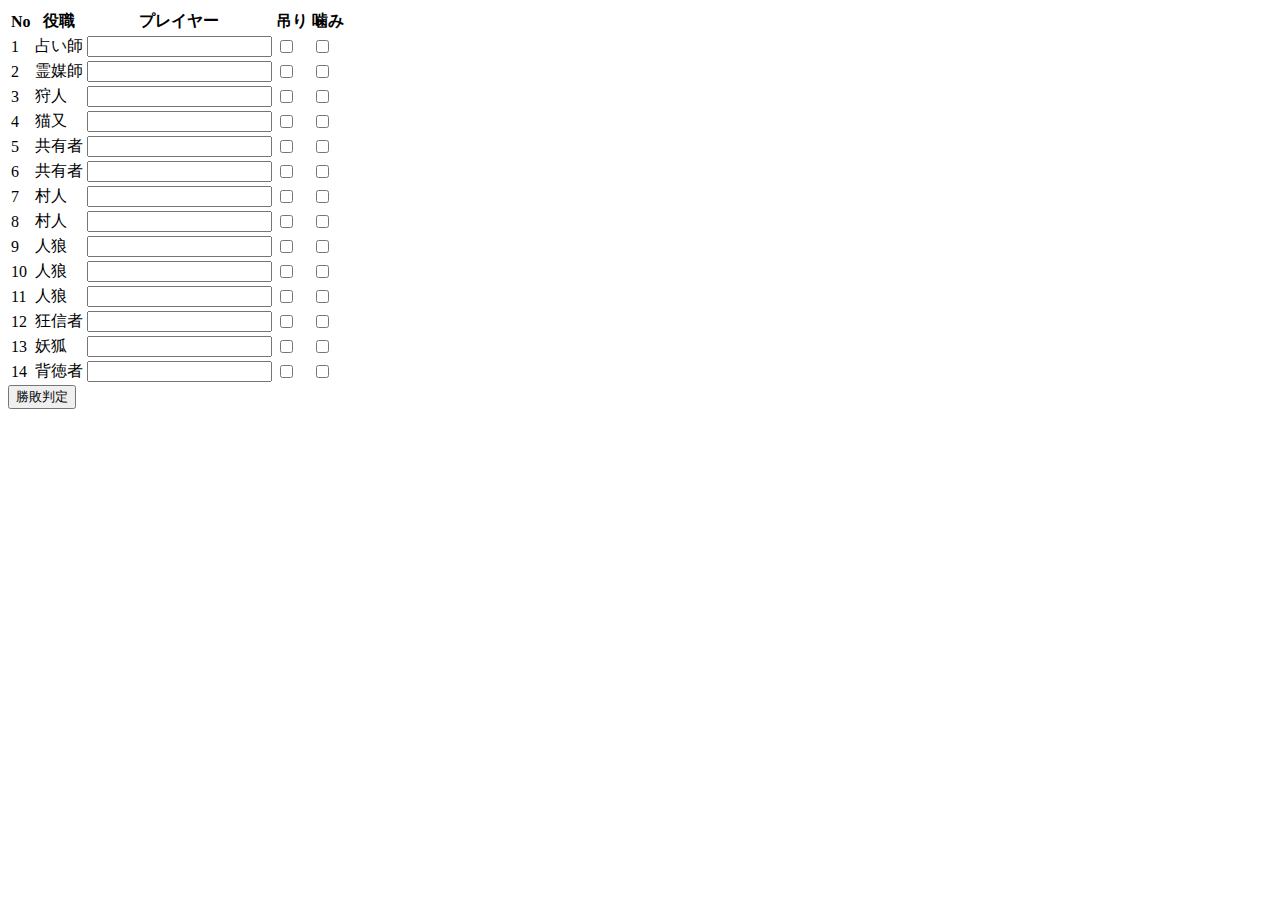
==== werewolf_GM_tools/index.html @ 9bd5b4e8 "ツール名称変更" ====
<!DOCTYPE html>
<html>
<head>
  <meta charset="utf-8">
  <meta name="viewport" content="width=device-width, initial-scale=1">
  <script src="./js/script.js"></script>
  <title>勝利陣営判定</title>
</head>
<body>
  <table>
    <thead>
      <tr>
        <th>No</th>
        <th>役職</th>
        <th>プレイヤー</th>
        <th>吊り</th>
        <th>噛み</th>
      </tr>
    </thead>
    <tbody id="tbl">
      <tr class="village">
        <td>1</td>
        <td>占い師</td>
        <td><input type="text" size="20" maxlength="20"></td>
        <td><input type="checkbox" name="c1" value="hoge!!"></td>
        <td><input type="checkbox" name="c2"></td>
      </tr>
      <tr class="village">
        <td>2</td>
        <td>霊媒師</td>
        <td><input type="text" size="20" maxlength="20"></td>
        <td><input type="checkbox" name="c1"></td>
        <td><input type="checkbox" name="c2"></td>
      </tr>
      <tr class="village">
        <td>3</td>
        <td>狩人</td>
        <td><input type="text" size="20" maxlength="20"></td>
        <td><input type="checkbox" name="c1"></td>
        <td><input type="checkbox" name="c2"></td>
      </tr>
      <tr class="village">
        <td>4</td>
        <td>猫又</td>
        <td><input type="text" size="20" maxlength="20"></td>
        <td><input type="checkbox" name="c1"></td>
        <td><input type="checkbox" name="c2"></td>
      </tr>
      <tr class="village">
        <td>5</td>
        <td>共有者</td>
        <td><input type="text" size="20" maxlength="20"></td>
        <td><input type="checkbox" name="c1"></td>
        <td><input type="checkbox" name="c2"></td>
      </tr>
      <tr class="village">
        <td>6</td>
        <td>共有者</td>
        <td><input type="text" size="20" maxlength="20"></td>
        <td><input type="checkbox" name="c1"></td>
        <td><input type="checkbox" name="c2"></td>
      </tr>
      <tr class="village">
        <td>7</td>
        <td>村人</td>
        <td><input type="text" size="20" maxlength="20"></td>
        <td><input type="checkbox" name="c1"></td>
        <td><input type="checkbox" name="c2"></td>
      </tr>
      <tr class="village">
        <td>8</td>
        <td>村人</td>
        <td><input type="text" size="20" maxlength="20"></td>
        <td><input type="checkbox" name="c1"></td>
        <td><input type="checkbox" name="c2"></td>
      </tr>
      <tr class="wolf">
        <td>9</td>
        <td>人狼</td>
        <td><input type="text" size="20" maxlength="20"></td>
        <td><input type="checkbox" name="c1"></td>
        <td><input type="checkbox" name="c2"></td>
      </tr>
      <tr class="wolf">
        <td>10</td>
        <td>人狼</td>
        <td><input type="text" size="20" maxlength="20"></td>
        <td><input type="checkbox" name="c1"></td>
        <td><input type="checkbox" name="c2"></td>
      </tr>
      <tr class="wolf">
        <td>11</td>
        <td>人狼</td>
        <td><input type="text" size="20" maxlength="20"></td>
        <div style="text-align: center;">
          <td><input type="checkbox" name="c1"></td>
          <td><input type="checkbox" name="c2"></td>
        </div>
      </tr>
      <tr class="village">
        <td>12</td>
        <td>狂信者</td>
        <td><input type="text" size="20" maxlength="20"></td>
        <td><input type="checkbox" name="c1"></td>
        <td><input type="checkbox" id="c2"></td>
      </tr>
      <tr class="fox">
        <td>13</td>
        <td>妖狐</td>
        <td><input type="text" size="20" maxlength="20"></td>
        <td><input type="checkbox" name="c1"></td>
        <td><input type="checkbox" id="c2"></td>
      </tr>
      <tr class="village">
        <td>14</td>
        <td>背徳者</td>
        <td><input type="text" size="20" maxlength="20"></td>
        <td><input type="checkbox" name="c1"></td>
        <td><input type="checkbox" id="c2"></td>
      </tr>
      <tbody>
  </table> <input type="button" value="勝敗判定" onclick="check_winner()"> </body>
</html>
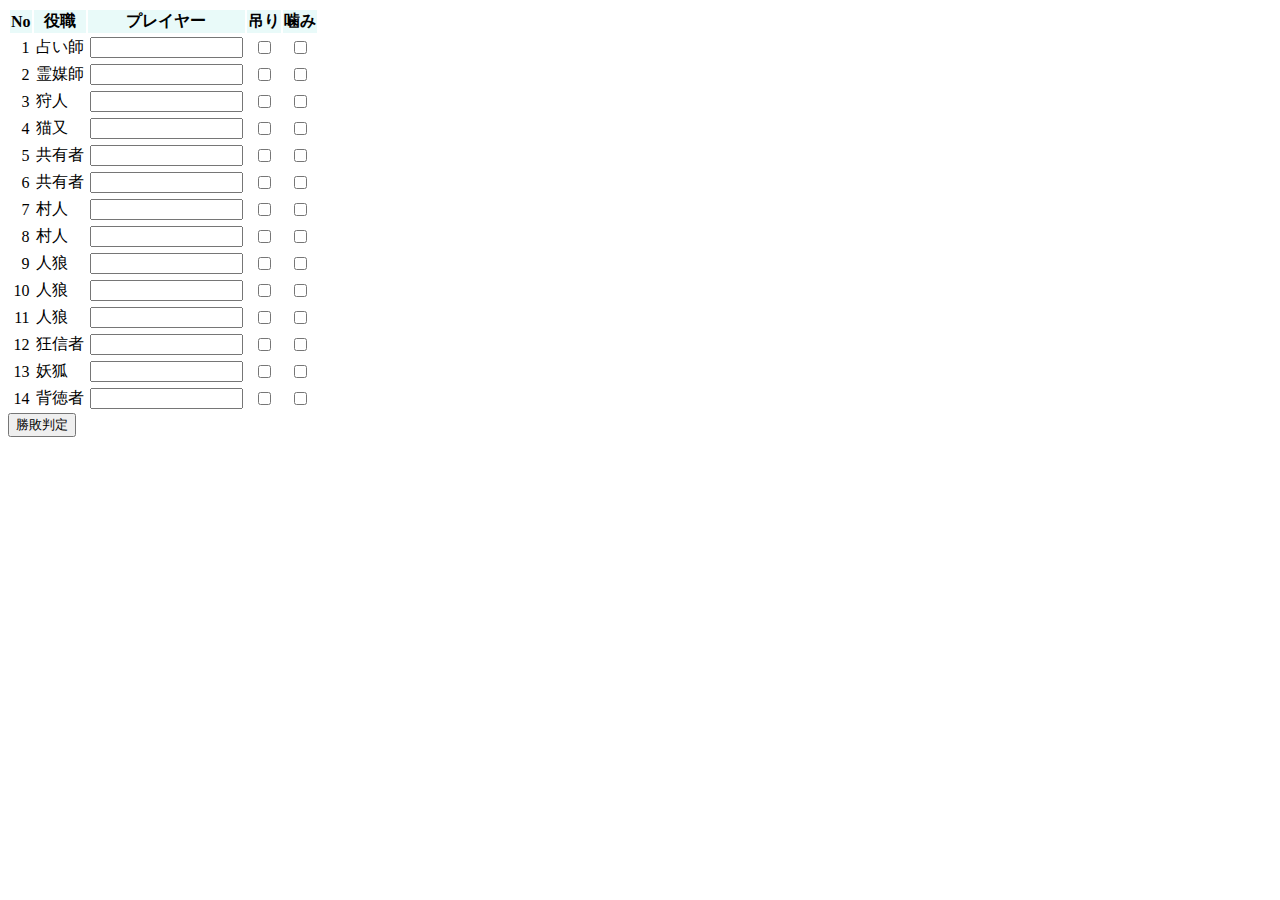
==== commit 8720ec5f: "css導入" ====
--- a/werewolf_GM_tools/index.html
+++ b/werewolf_GM_tools/index.html
@@ -4,6 +4,7 @@
   <meta charset="utf-8">
   <meta name="viewport" content="width=device-width, initial-scale=1">
   <script src="./js/script.js"></script>
+  <link rel="stylesheet" type="text/css" href="./style/style.css">
   <title>勝利陣営判定</title>
 </head>
 <body>
@@ -21,77 +22,77 @@
       <tr class="village">
         <td>1</td>
         <td>占い師</td>
-        <td><input type="text" size="20" maxlength="20"></td>
+        <td><input type="text" size="16" maxlength="16"></td>
         <td><input type="checkbox" name="c1" value="hoge!!"></td>
         <td><input type="checkbox" name="c2"></td>
       </tr>
       <tr class="village">
         <td>2</td>
         <td>霊媒師</td>
-        <td><input type="text" size="20" maxlength="20"></td>
+        <td><input type="text" size="16" maxlength="16"></td>
         <td><input type="checkbox" name="c1"></td>
         <td><input type="checkbox" name="c2"></td>
       </tr>
       <tr class="village">
         <td>3</td>
         <td>狩人</td>
-        <td><input type="text" size="20" maxlength="20"></td>
+        <td><input type="text" size="16" maxlength="16"></td>
         <td><input type="checkbox" name="c1"></td>
         <td><input type="checkbox" name="c2"></td>
       </tr>
       <tr class="village">
         <td>4</td>
         <td>猫又</td>
-        <td><input type="text" size="20" maxlength="20"></td>
+        <td><input type="text" size="16" maxlength="16"></td>
         <td><input type="checkbox" name="c1"></td>
         <td><input type="checkbox" name="c2"></td>
       </tr>
       <tr class="village">
         <td>5</td>
         <td>共有者</td>
-        <td><input type="text" size="20" maxlength="20"></td>
+        <td><input type="text" size="16" maxlength="16"></td>
         <td><input type="checkbox" name="c1"></td>
         <td><input type="checkbox" name="c2"></td>
       </tr>
       <tr class="village">
         <td>6</td>
         <td>共有者</td>
-        <td><input type="text" size="20" maxlength="20"></td>
+        <td><input type="text" size="16" maxlength="16"></td>
         <td><input type="checkbox" name="c1"></td>
         <td><input type="checkbox" name="c2"></td>
       </tr>
       <tr class="village">
         <td>7</td>
         <td>村人</td>
-        <td><input type="text" size="20" maxlength="20"></td>
+        <td><input type="text" size="16" maxlength="16"></td>
         <td><input type="checkbox" name="c1"></td>
         <td><input type="checkbox" name="c2"></td>
       </tr>
       <tr class="village">
         <td>8</td>
         <td>村人</td>
-        <td><input type="text" size="20" maxlength="20"></td>
+        <td><input type="text" size="16" maxlength="16"></td>
         <td><input type="checkbox" name="c1"></td>
         <td><input type="checkbox" name="c2"></td>
       </tr>
       <tr class="wolf">
         <td>9</td>
         <td>人狼</td>
-        <td><input type="text" size="20" maxlength="20"></td>
+        <td><input type="text" size="16" maxlength="16"></td>
         <td><input type="checkbox" name="c1"></td>
         <td><input type="checkbox" name="c2"></td>
       </tr>
       <tr class="wolf">
         <td>10</td>
         <td>人狼</td>
-        <td><input type="text" size="20" maxlength="20"></td>
+        <td><input type="text" size="16" maxlength="16"></td>
         <td><input type="checkbox" name="c1"></td>
         <td><input type="checkbox" name="c2"></td>
       </tr>
       <tr class="wolf">
         <td>11</td>
         <td>人狼</td>
-        <td><input type="text" size="20" maxlength="20"></td>
+        <td><input type="text" size="16" maxlength="16"></td>
         <div style="text-align: center;">
           <td><input type="checkbox" name="c1"></td>
           <td><input type="checkbox" name="c2"></td>
@@ -100,21 +101,21 @@
       <tr class="village">
         <td>12</td>
         <td>狂信者</td>
-        <td><input type="text" size="20" maxlength="20"></td>
+        <td><input type="text" size="16" maxlength="16"></td>
         <td><input type="checkbox" name="c1"></td>
         <td><input type="checkbox" id="c2"></td>
       </tr>
       <tr class="fox">
         <td>13</td>
         <td>妖狐</td>
-        <td><input type="text" size="20" maxlength="20"></td>
+        <td><input type="text" size="16" maxlength="16"></td>
         <td><input type="checkbox" name="c1"></td>
         <td><input type="checkbox" id="c2"></td>
       </tr>
       <tr class="village">
         <td>14</td>
         <td>背徳者</td>
-        <td><input type="text" size="20" maxlength="20"></td>
+        <td><input type="text" size="16" maxlength="16"></td>
         <td><input type="checkbox" name="c1"></td>
         <td><input type="checkbox" id="c2"></td>
       </tr>
--- a/werewolf_GM_tools/style/style.css
+++ b/werewolf_GM_tools/style/style.css
@@ -0,0 +1,16 @@
+th {
+     background:#e9faf9;
+}
+
+td {
+    padding:2px;
+}
+
+td:nth-of-type(1) {
+    text-align:right;
+}
+
+td:nth-of-type(4),
+td:nth-of-type(5) {
+    text-align:center;
+}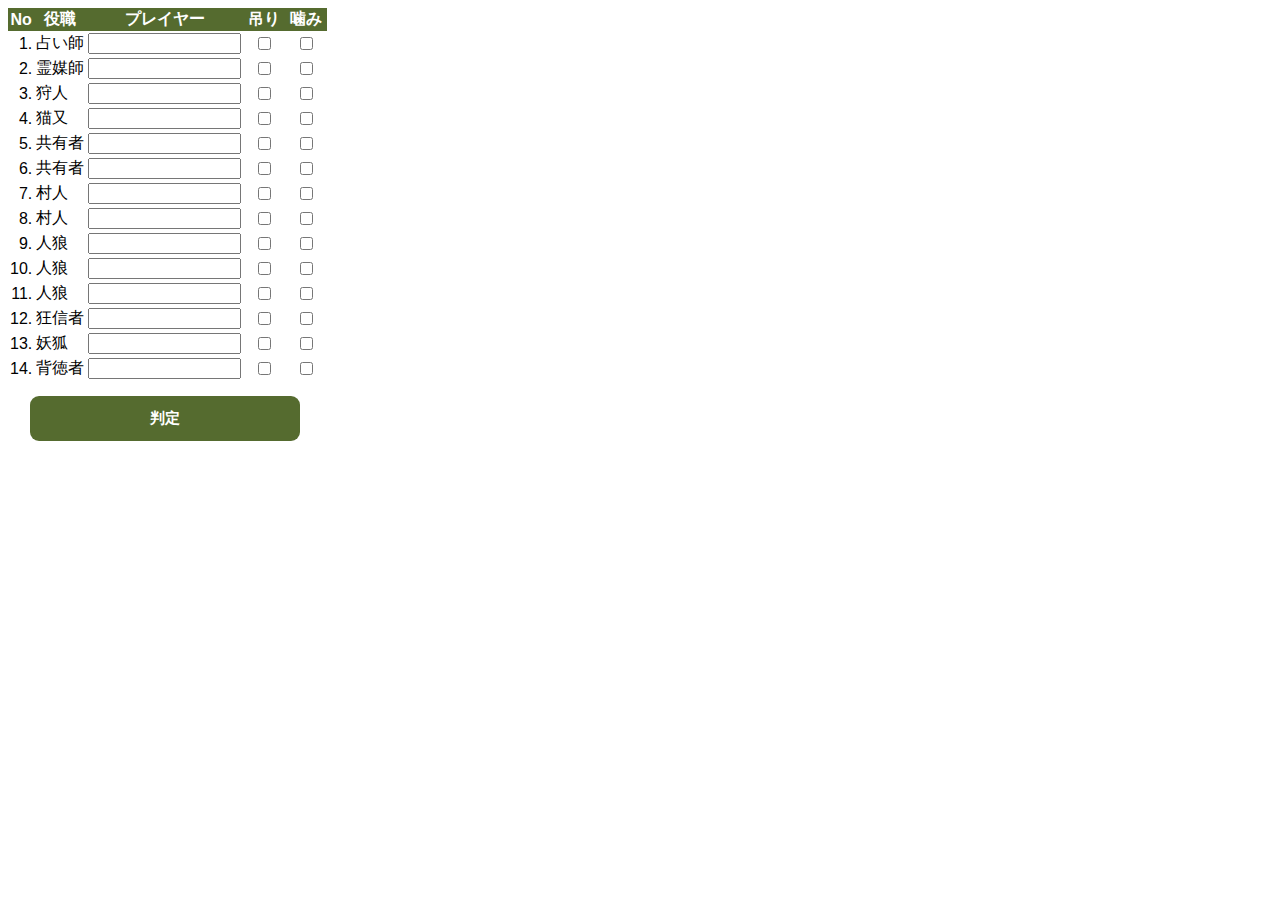
==== commit 7e5f6577: "見た目の改善" ====
--- a/werewolf_GM_tools/index.html
+++ b/werewolf_GM_tools/index.html
@@ -4,8 +4,22 @@
   <meta charset="utf-8">
   <meta name="viewport" content="width=device-width, initial-scale=1">
   <script src="./js/script.js"></script>
+  <script src="https://ajax.googleapis.com/ajax/libs/jquery/3.5.1/jquery.min.js"></script>
   <link rel="stylesheet" type="text/css" href="./style/style.css">
   <title>勝利陣営判定</title>
+
+<script>
+  $(function(){
+    $('[name="c1"]').change(function(){
+      grayout();
+  });
+    $('[name="c2"]').change(function(){
+      grayout();
+  });
+});
+
+</script>
+
 </head>
 <body>
   <table>
@@ -20,77 +34,77 @@
     </thead>
     <tbody id="tbl">
       <tr class="village">
-        <td>1</td>
+        <td>1.</td>
         <td>占い師</td>
         <td><input type="text" size="16" maxlength="16"></td>
-        <td><input type="checkbox" name="c1" value="hoge!!"></td>
+        <td><input type="checkbox" name="c1"></td>
         <td><input type="checkbox" name="c2"></td>
       </tr>
       <tr class="village">
-        <td>2</td>
+        <td>2.</td>
         <td>霊媒師</td>
         <td><input type="text" size="16" maxlength="16"></td>
         <td><input type="checkbox" name="c1"></td>
         <td><input type="checkbox" name="c2"></td>
       </tr>
       <tr class="village">
-        <td>3</td>
+        <td>3.</td>
         <td>狩人</td>
         <td><input type="text" size="16" maxlength="16"></td>
         <td><input type="checkbox" name="c1"></td>
         <td><input type="checkbox" name="c2"></td>
       </tr>
       <tr class="village">
-        <td>4</td>
+        <td>4.</td>
         <td>猫又</td>
         <td><input type="text" size="16" maxlength="16"></td>
         <td><input type="checkbox" name="c1"></td>
         <td><input type="checkbox" name="c2"></td>
       </tr>
       <tr class="village">
-        <td>5</td>
+        <td>5.</td>
         <td>共有者</td>
         <td><input type="text" size="16" maxlength="16"></td>
         <td><input type="checkbox" name="c1"></td>
         <td><input type="checkbox" name="c2"></td>
       </tr>
       <tr class="village">
-        <td>6</td>
+        <td>6.</td>
         <td>共有者</td>
         <td><input type="text" size="16" maxlength="16"></td>
         <td><input type="checkbox" name="c1"></td>
         <td><input type="checkbox" name="c2"></td>
       </tr>
       <tr class="village">
-        <td>7</td>
+        <td>7.</td>
         <td>村人</td>
         <td><input type="text" size="16" maxlength="16"></td>
         <td><input type="checkbox" name="c1"></td>
         <td><input type="checkbox" name="c2"></td>
       </tr>
       <tr class="village">
-        <td>8</td>
+        <td>8.</td>
         <td>村人</td>
         <td><input type="text" size="16" maxlength="16"></td>
         <td><input type="checkbox" name="c1"></td>
         <td><input type="checkbox" name="c2"></td>
       </tr>
       <tr class="wolf">
-        <td>9</td>
+        <td>9.</td>
         <td>人狼</td>
         <td><input type="text" size="16" maxlength="16"></td>
         <td><input type="checkbox" name="c1"></td>
         <td><input type="checkbox" name="c2"></td>
       </tr>
       <tr class="wolf">
-        <td>10</td>
+        <td>10.</td>
         <td>人狼</td>
         <td><input type="text" size="16" maxlength="16"></td>
         <td><input type="checkbox" name="c1"></td>
         <td><input type="checkbox" name="c2"></td>
       </tr>
       <tr class="wolf">
-        <td>11</td>
+        <td>11.</td>
         <td>人狼</td>
         <td><input type="text" size="16" maxlength="16"></td>
         <div style="text-align: center;">
@@ -99,26 +113,26 @@
         </div>
       </tr>
       <tr class="village">
-        <td>12</td>
+        <td>12.</td>
         <td>狂信者</td>
         <td><input type="text" size="16" maxlength="16"></td>
         <td><input type="checkbox" name="c1"></td>
-        <td><input type="checkbox" id="c2"></td>
+        <td><input type="checkbox" name="c2"></td>
       </tr>
       <tr class="fox">
-        <td>13</td>
+        <td>13.</td>
         <td>妖狐</td>
         <td><input type="text" size="16" maxlength="16"></td>
         <td><input type="checkbox" name="c1"></td>
-        <td><input type="checkbox" id="c2"></td>
+        <td><input type="checkbox" name="c2"></td>
       </tr>
       <tr class="village">
-        <td>14</td>
+        <td>14.</td>
         <td>背徳者</td>
         <td><input type="text" size="16" maxlength="16"></td>
         <td><input type="checkbox" name="c1"></td>
-        <td><input type="checkbox" id="c2"></td>
+        <td><input type="checkbox" name="c2"></td>
       </tr>
       <tbody>
-  </table> <input type="button" value="勝敗判定" onclick="check_winner()"> </body>
+  </table> <input class="btn" type="button" value="判定" onclick="check_winner()"> </body>
 </html>--- a/werewolf_GM_tools/style/style.css
+++ b/werewolf_GM_tools/style/style.css
@@ -1,9 +1,21 @@
+body {
+    font-family:  "ヒラギノ角ゴ ProN W3", HiraKakuProN-W3, 游ゴシック, "Yu Gothic", メイリオ, Meiryo, Verdana, Helvetica, Arial, sans-serif;
+}
+
+
+table {
+    border-collapse:collapse;
+}
+
 th {
-     background:#e9faf9;
+     border-spacing: 0px 0px 0px 0px;
+     background:#556b2f;
+     color: #ffffff;
+     margin:2px 2px 100px 2px;
 }
 
 td {
-    padding:2px;
+    padding:2px 2px 2px 2px;
 }
 
 td:nth-of-type(1) {
@@ -12,5 +24,22 @@
 
 td:nth-of-type(4),
 td:nth-of-type(5) {
+    width: 38px;
     text-align:center;
+}
+
+.btn {
+    height: 45px;
+    width: 270px;
+    font-size: 95%;
+    font-weight: bold;
+    color:#ffffff;
+    background: #556b2f;
+    border: none;
+    margin: 15px 0px 0px 22px;
+    border-radius: 1vh;
+} 
+
+.row_gray {
+    background: #d3d3d3;
 }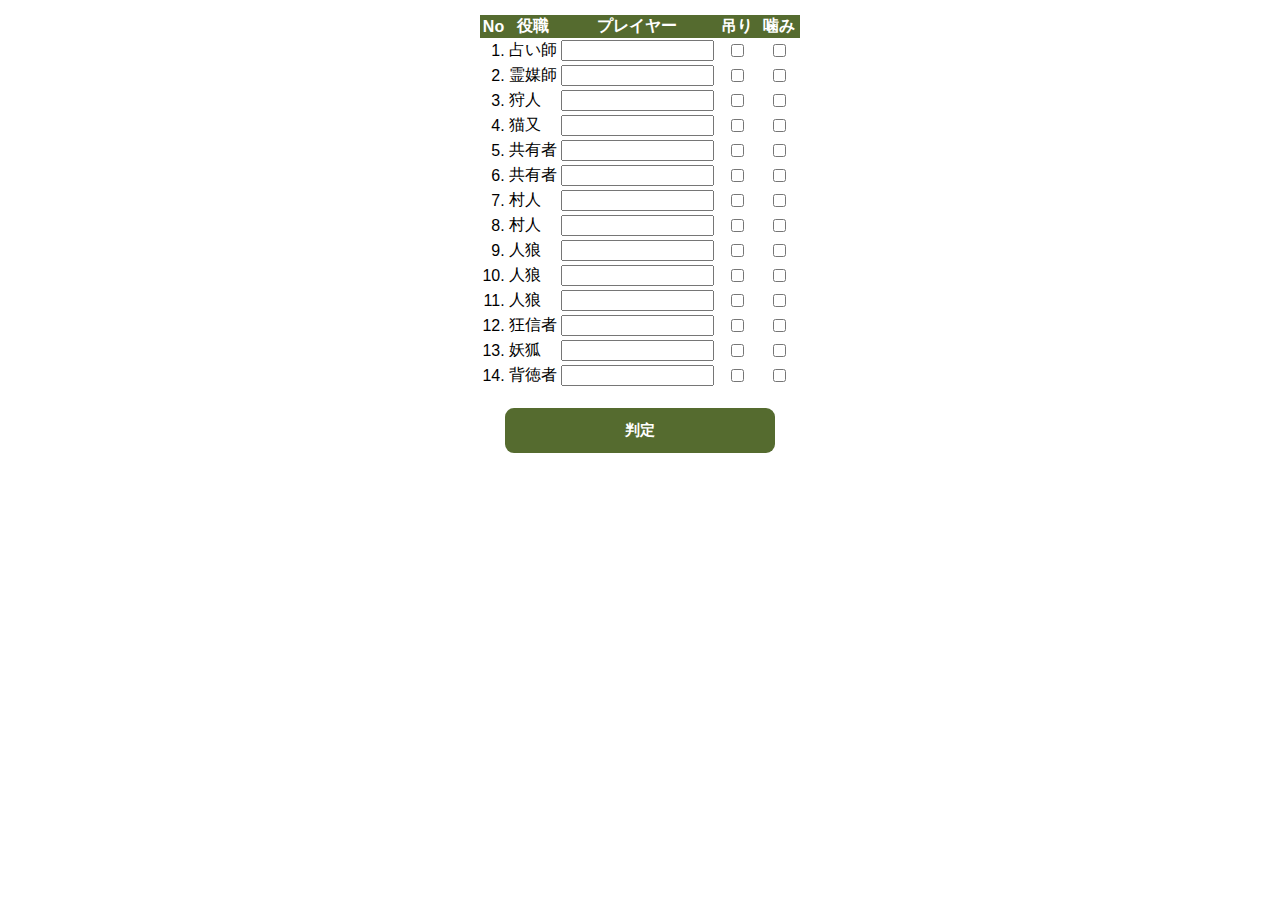
==== commit ff273380: "見た目の改善" ====
--- a/werewolf_GM_tools/index.html
+++ b/werewolf_GM_tools/index.html
@@ -8,17 +8,16 @@
   <link rel="stylesheet" type="text/css" href="./style/style.css">
   <title>勝利陣営判定</title>
 
-<script>
-  $(function(){
-    $('[name="c1"]').change(function(){
-      grayout();
+  <script>
+    $(function(){
+      $('[name="c1"]').change(function(){
+        grayout();
+    });
+      $('[name="c2"]').change(function(){
+        grayout();
+    });
   });
-    $('[name="c2"]').change(function(){
-      grayout();
-  });
-});
-
-</script>
+  </script>
 
 </head>
 <body>
--- a/werewolf_GM_tools/style/style.css
+++ b/werewolf_GM_tools/style/style.css
@@ -1,10 +1,9 @@
 body {
     font-family:  "ヒラギノ角ゴ ProN W3", HiraKakuProN-W3, 游ゴシック, "Yu Gothic", メイリオ, Meiryo, Verdana, Helvetica, Arial, sans-serif;
 }
-
-
 table {
     border-collapse:collapse;
+    margin: 15px auto 20px auto;
 }
 
 th {
@@ -36,8 +35,9 @@
     color:#ffffff;
     background: #556b2f;
     border: none;
-    margin: 15px 0px 0px 22px;
     border-radius: 1vh;
+    display: block;
+    margin: auto;
 } 
 
 .row_gray {
